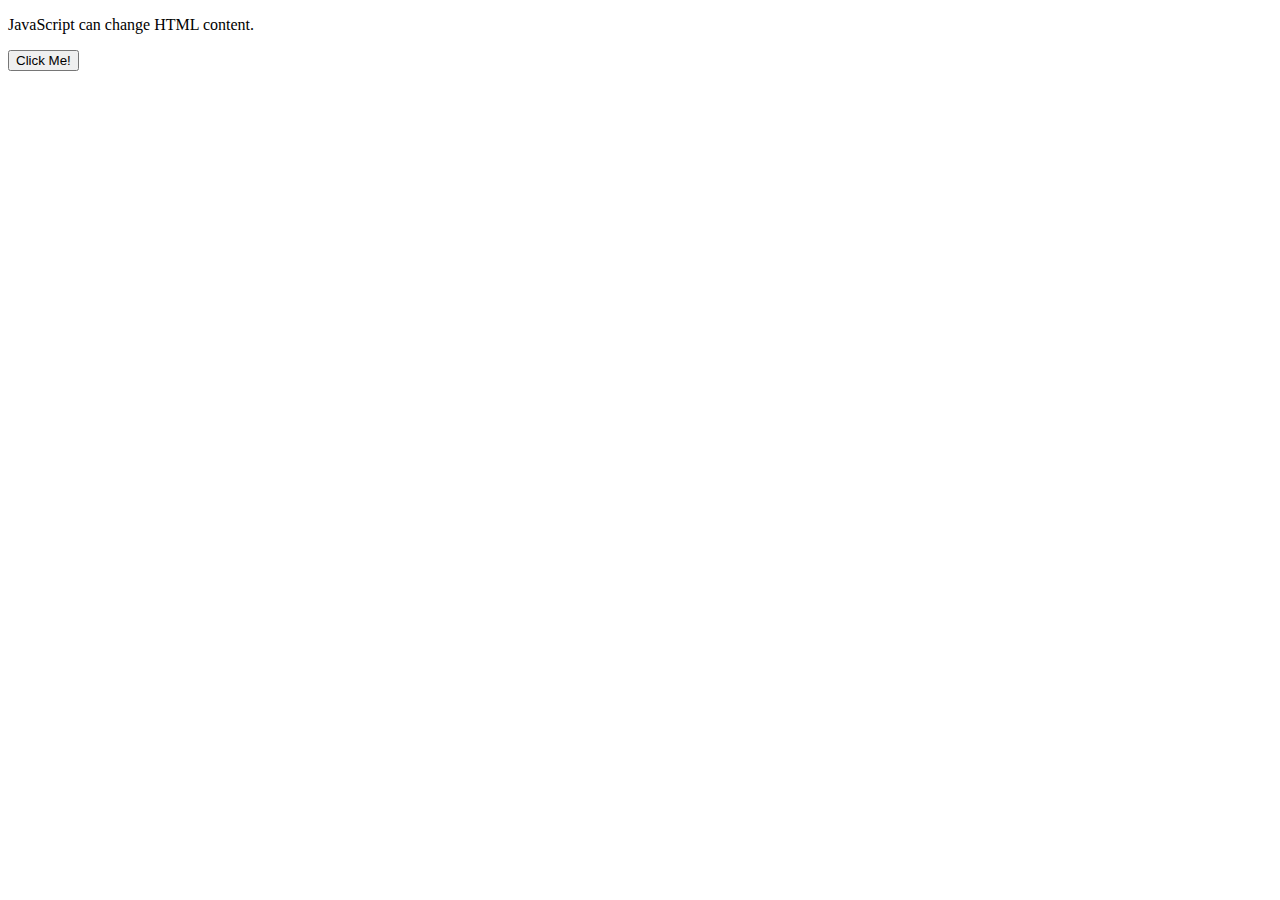
==== wk12/wk12/wk12/HtmlPage2.html @ fb96a57d "02" ====
﻿<!DOCTYPE html>
<html>
<head>
    <meta charset="utf-8" />
    <title></title>
</head>
<body>
    <p id="demo">JavaScript can change HTML content.</p>

    <button type="button" onclick='document.getElementById("demo").innerHTML = "Hello JavaScript!"'>Click Me!</button>
</body>
</html>
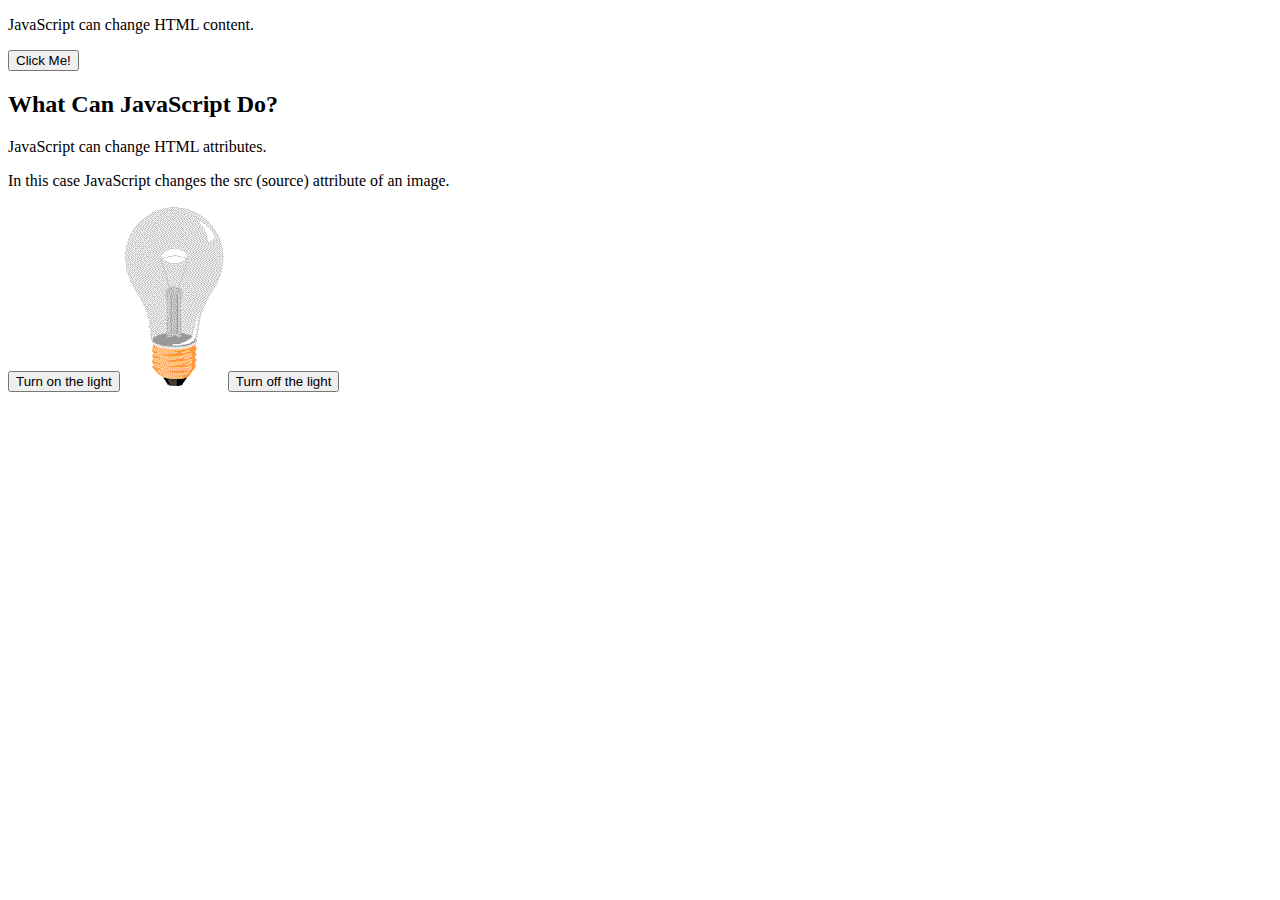
==== commit e24152df: "11" ====
--- a/wk12/wk12/wk12/HtmlPage2.html
+++ b/wk12/wk12/wk12/HtmlPage2.html
@@ -2,11 +2,24 @@
 <html>
 <head>
     <meta charset="utf-8" />
-    <title></title>
+    <title>js 功能</title>
 </head>
 <body>
-    <p id="demo">JavaScript can change HTML content.</p>
+    <p id="ex1">JavaScript can change HTML content.</p>
 
-    <button type="button" onclick='document.getElementById("demo").innerHTML = "Hello JavaScript!"'>Click Me!</button>
+    <button type="button" onclick='document.getElementById("ex1").innerHTML = "Hello JavaScript!"'>Click Me!</button>
+
+    <h2>What Can JavaScript Do?</h2>
+
+    <p>JavaScript can change HTML attributes.</p>
+
+    <p>In this case JavaScript changes the src (source) attribute of an image.</p>
+
+    <button onclick="document.getElementById('myImage').src='pic_bulbon.gif'">Turn on the light</button>
+
+    <img id="myImage" src="pic_bulboff.gif" style="width:100px">
+
+    <button onclick="document.getElementById('myImage').src='pic_bulboff.gif'">Turn off the light</button>
+
 </body>
 </html>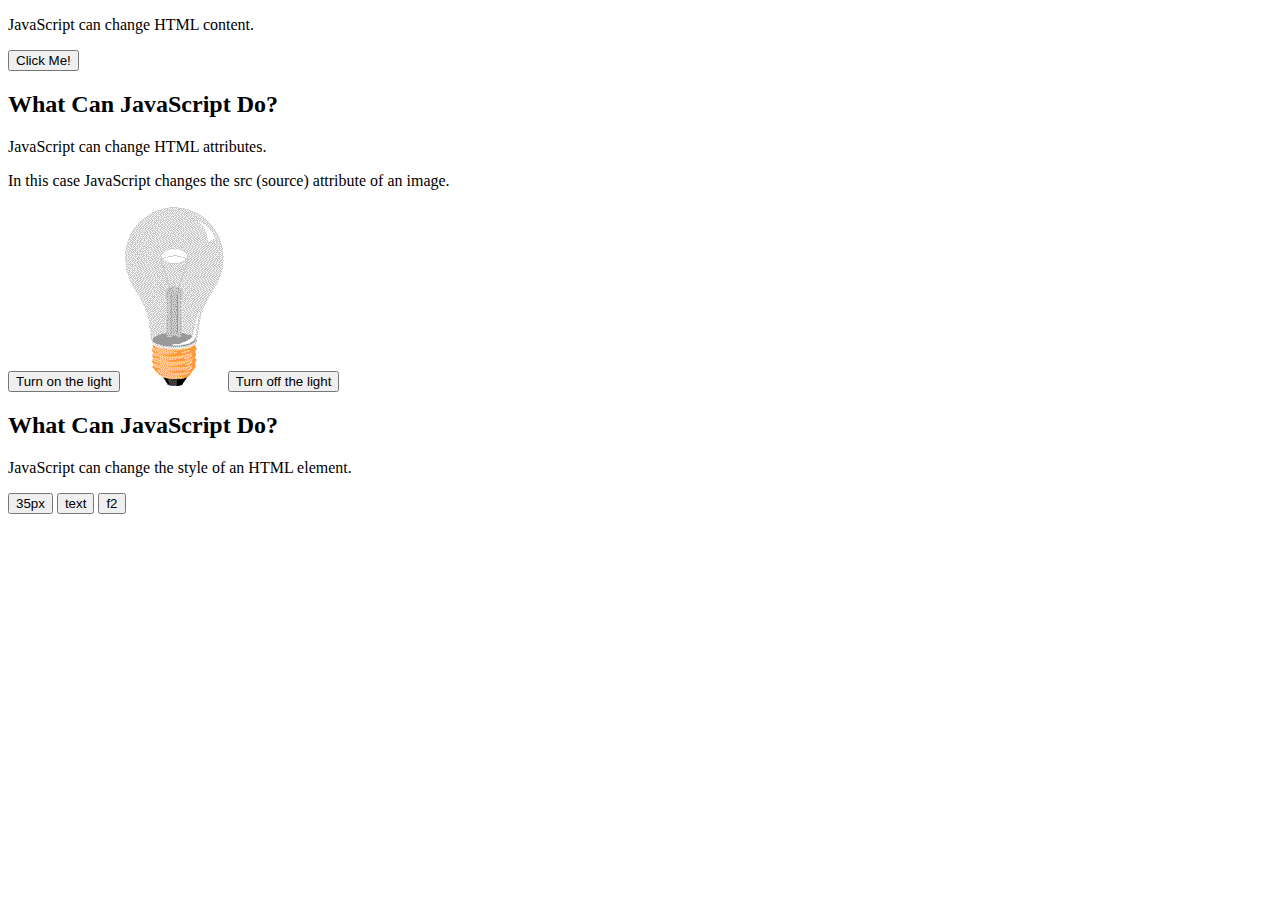
==== commit f4d95bf6: "02" ====
--- a/wk12/wk12/wk12/HtmlPage2.html
+++ b/wk12/wk12/wk12/HtmlPage2.html
@@ -5,6 +5,7 @@
     <title>js 功能</title>
 </head>
 <body>
+   
     <p id="ex1">JavaScript can change HTML content.</p>
 
     <button type="button" onclick='document.getElementById("ex1").innerHTML = "Hello JavaScript!"'>Click Me!</button>
@@ -15,11 +16,41 @@
 
     <p>In this case JavaScript changes the src (source) attribute of an image.</p>
 
-    <button onclick="document.getElementById('myImage').src='pic_bulbon.gif'">Turn on the light</button>
+    <button onmouseover="document.getElementById('myImage').src='pic_bulbon.gif'">Turn on the light</button>
 
-    <img id="myImage" src="pic_bulboff.gif" style="width:100px">
+    <img onmouseover="document.getElementById('myImage').src='pic_bulbon.gif'" onmouseout="document.getElementById('myImage').src='pic_bulboff.gif'" id="myImage" src="pic_bulboff.gif" style="width:100px">
 
-    <button onclick="document.getElementById('myImage').src='pic_bulboff.gif'">Turn off the light</button>
+    <button onmouseover="document.getElementById('myImage').src='pic_bulboff.gif'">Turn off the light</button>
 
+    <h2>What Can JavaScript Do?</h2>
+
+    <p id="ex3">JavaScript can change the style of an HTML element.</p>
+
+    <button type="button" onclick="document.getElementById('ex3').style.fontSize='35px'">35px</button>
+    
+    <button type="button" onclick="myFunction()">text</button>
+    <button type="button" onclick="myFunction2()">f2</button>
+    <p id="ll"></p>
+    <script>
+        function myFunction() {
+            var l;
+            if (document.getElementById('ex3').innerHTML == "JavaScript can change the style of an HTML element.") {
+                l="4455555555";
+            } else {
+                l="JavaScript can change the style of an HTML element.";
+            }
+            document.getElementById('ex3').innerHTML = l;
+        }
+
+        function myFunction2() {
+            if (document.getElementById('myImage').innerHTML == "pic_bulboff.gif") {
+                document.getElementById('myImage').src = 'pic_bulbon.gif';
+                document.getElementById('ex3').innerHTML = 11;
+            }
+            else {
+            }
+        }
+        
+    </script>
 </body>
 </html>